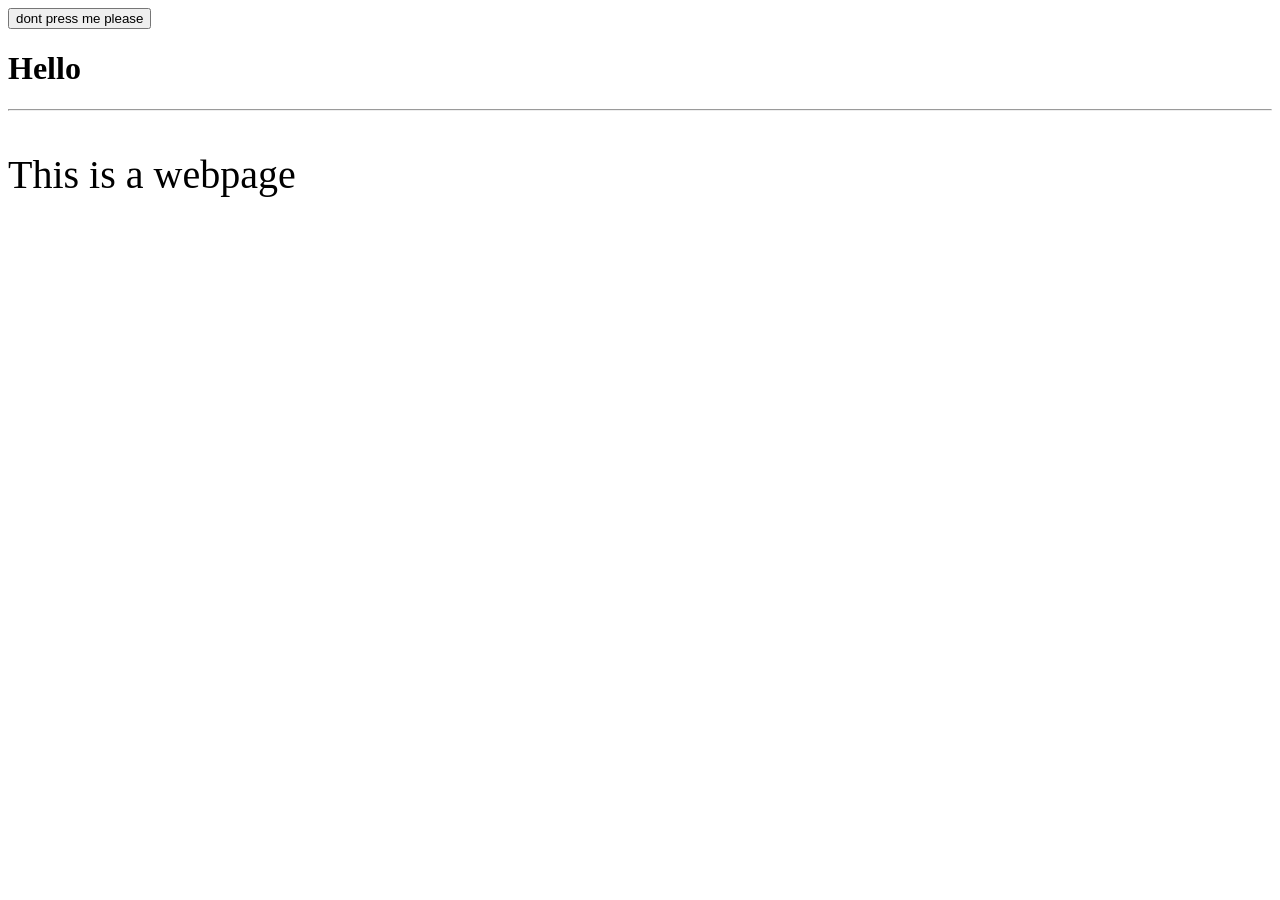
==== html-code/index.html @ e6d35cd7 "Rename index.html to html-code/index.html" ====
<!DOCTYPE html>
<html>
    <head>
        <meta charset = "utf-8">
        <link rel="stylesheet" href = "https://fonts.googleapis.com/css?family=Tiny5">
        <link rel="stylesheet" href = "style.css">
        <link rel="icon" type="image/svg+xml" href="icon.svg">
        <title>funnesite</title>
    </head>
    <body>
        <button id = "evilButton">
            dont press me please
        </button>
        <h1 class = "Centered">
            Hello
        </h1>
        <hr class = "Centered">
        <p class = "Centered" style = "font-size: 40px;">
            This is a webpage
        </p>
        <script src = "script.js">
        </script>
    </body>
</html>
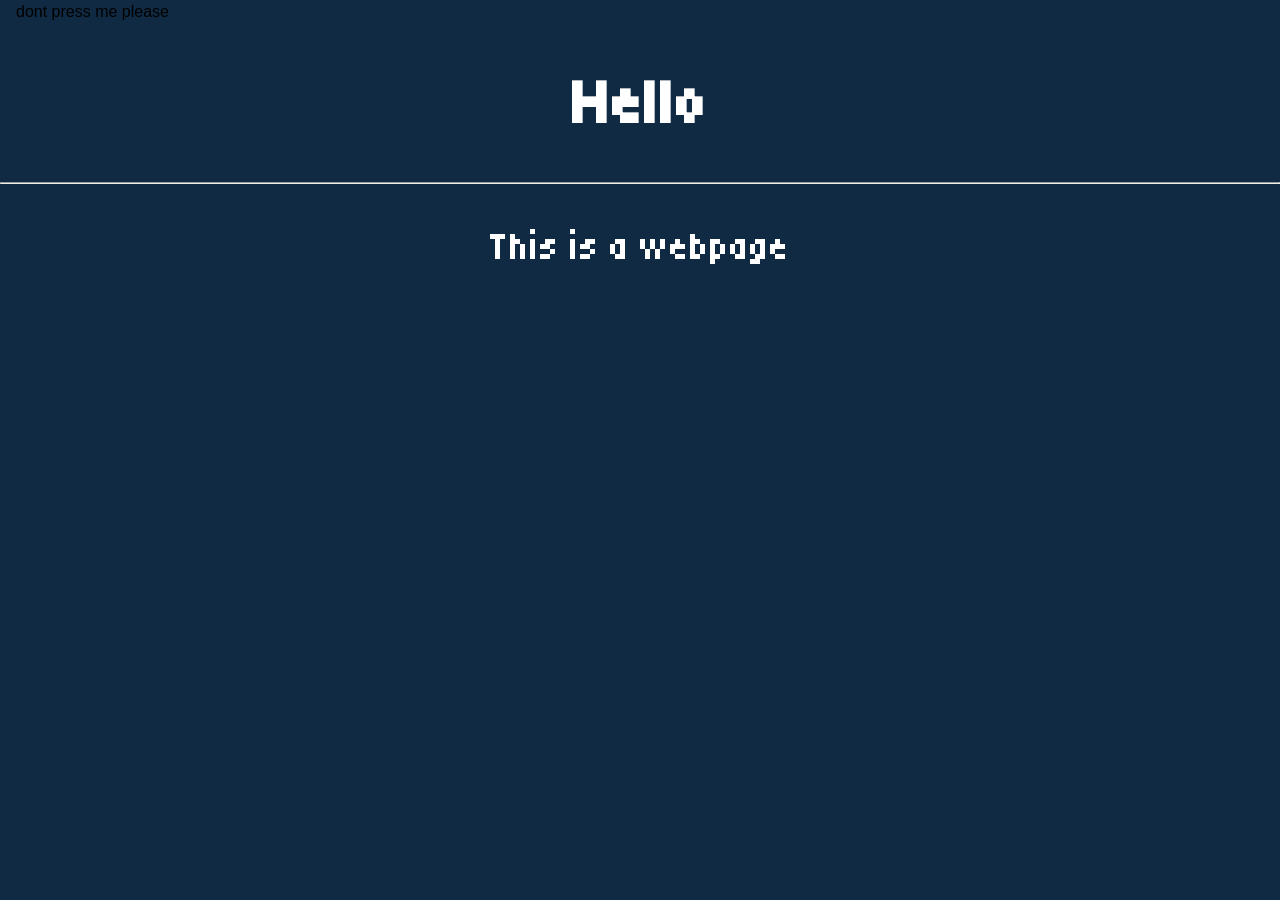
==== commit b941793e: "Modify index.html to include additional body content Added a new body section with a paragraph eleme" ====
--- a/html-code/index.html
+++ b/html-code/index.html
@@ -1,5 +1,5 @@
 <!DOCTYPE html>
-<html>
+<html class="goaway">
     <head>
         <meta charset = "utf-8">
         <link rel="stylesheet" href = "https://fonts.googleapis.com/css?family=Tiny5">
@@ -22,3 +22,8 @@
         </script>
     </body>
 </html>
+<html>
+    <body>
+        <p id="Goaway"></p>
+    </body>
+</html>
--- a/html-code/style.css
+++ b/html-code/style.css
@@ -0,0 +1,32 @@
+h1  {
+    font-family: 'Tiny5','wingdings';
+    font-size: 4rem;
+}
+p {
+    font-size: 2rem;
+}
+.Centered  {
+    font-family: 'Tiny5';
+    text-align: center;
+    color: white;
+}
+
+#evilButton  {
+    background-color: rgb(16,42,67);
+    color: black;
+    transition: transform 1s ease;
+    font-size: 1rem;
+    padding: 0.2em 1.0em;
+    text-align: center;
+    border: none;
+}
+
+#evilButton:hover  {
+    transform: scale(0.75);
+}
+
+html, body  {
+    margin: 0;
+    min-height: 100vh;
+    background: rgb(16,42,67);
+}
